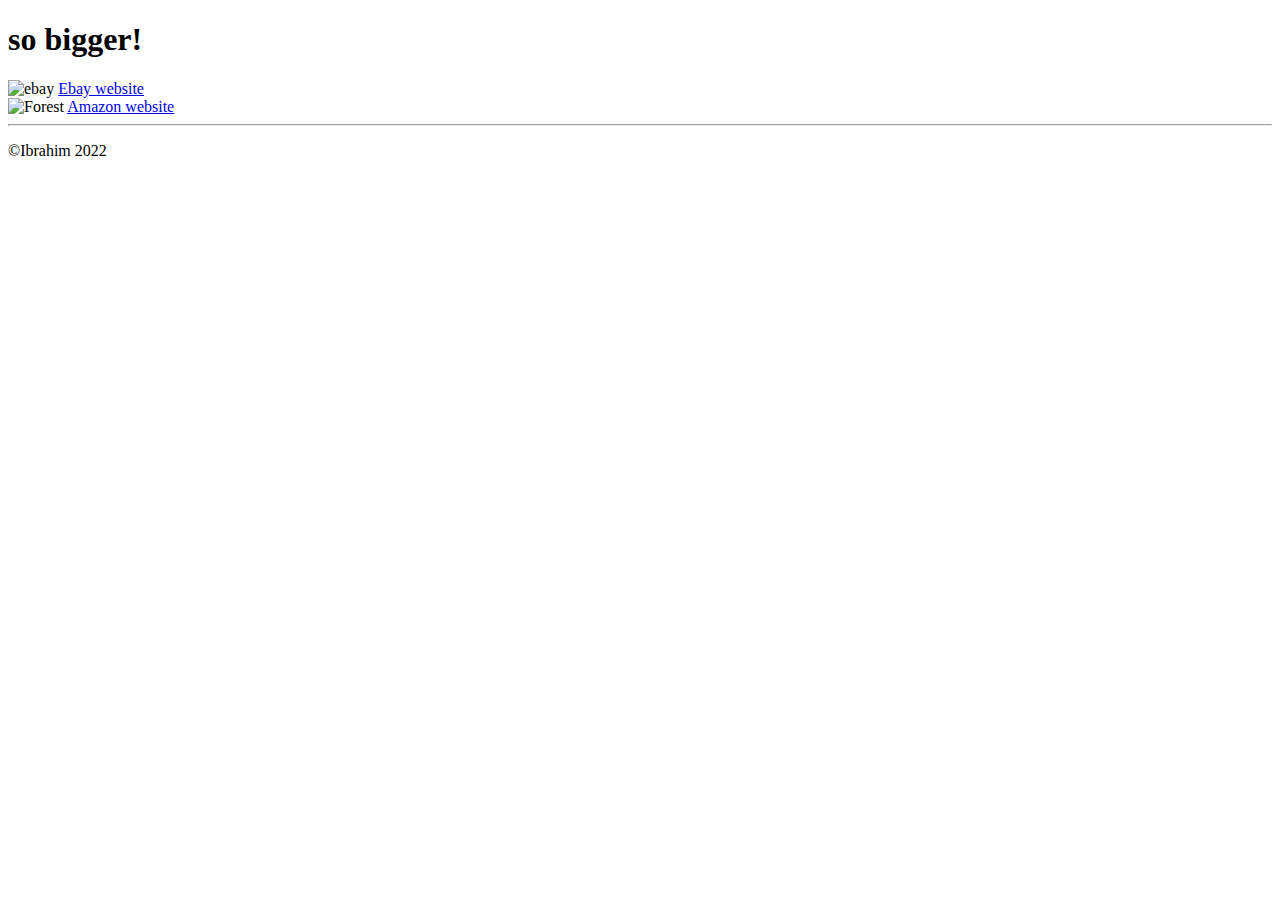
==== index.html @ 5659245b "index.html" ====
<!DOCTYPE html>
<html>

  <head>

    <link rel="stylesheet" href="main.css">
    <link rel="script" href="myScript.js">
    <meta charset="UTF-8">
    <title>Basics</title>

  </head>
  <body>
    
    <h1><b>so bigger!</b></h1>

  <div class="row">
    <div class="column">
      <img src="ebay.png" alt="ebay" style="width:100%">
      <a href="https://www.ebay.com/"target="_blank">Ebay website</a>
  </div>
    <div class="column">
    <img src="amazong.jpg" alt="Forest" style="width:100%">
      <a href="https://www.amazon.com/"target="_blank">Amazon website</a>
  </div>
<hr>
  <p>©Ibrahim 2022</p>
  </body


</html>
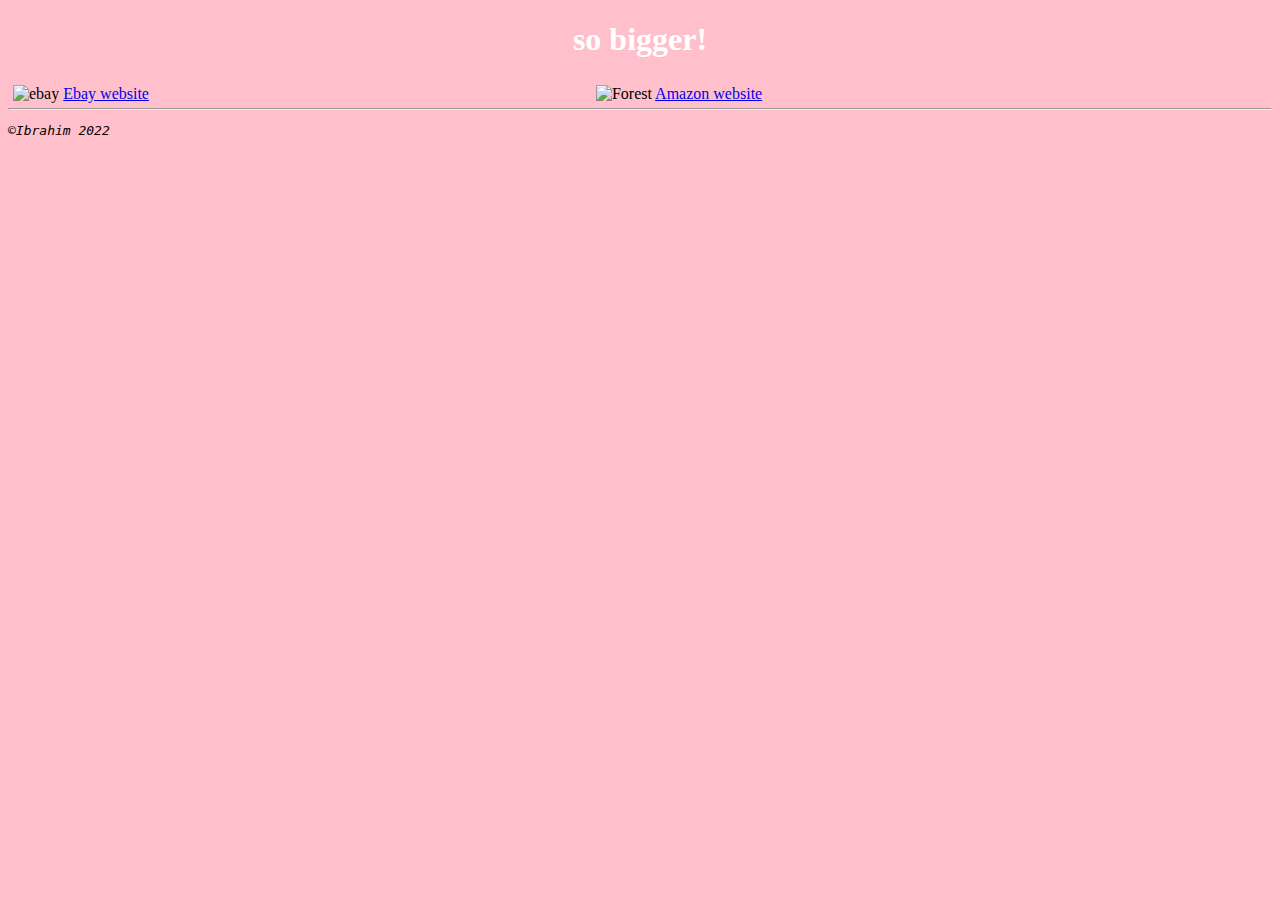
==== commit 694c4b1c: "Update index.html" ====
--- a/index.html
+++ b/index.html
@@ -10,7 +10,7 @@
 
   </head>
   <body>
-    
+
     <h1><b>so bigger!</b></h1>
 
   <div class="row">
@@ -19,12 +19,8 @@
       <a href="https://www.ebay.com/"target="_blank">Ebay website</a>
   </div>
     <div class="column">
-    <img src="amazong.jpg" alt="Forest" style="width:100%">
+    <img src="amazong.jpg" alt="Forest" style="width:125%">
       <a href="https://www.amazon.com/"target="_blank">Amazon website</a>
   </div>
 <hr>
   <p>©Ibrahim 2022</p>
-  </body
-
-
-</html>
--- a/main.css
+++ b/main.css
@@ -0,0 +1,30 @@
+
+  body {
+    background-color: pink;
+  }
+  h1   {
+    color:white;
+  }
+  h1 {
+    text-align: center;
+  }
+
+.column {
+  float: left;
+  width: 45.33%;
+  padding: 5px;
+}
+
+.row::after {
+  content: "";
+  clear: both;
+  display: table;
+}
+
+hr {
+  clear: both;
+  }
+p {
+  font-style: italic;
+  font-family: monospace;
+}
